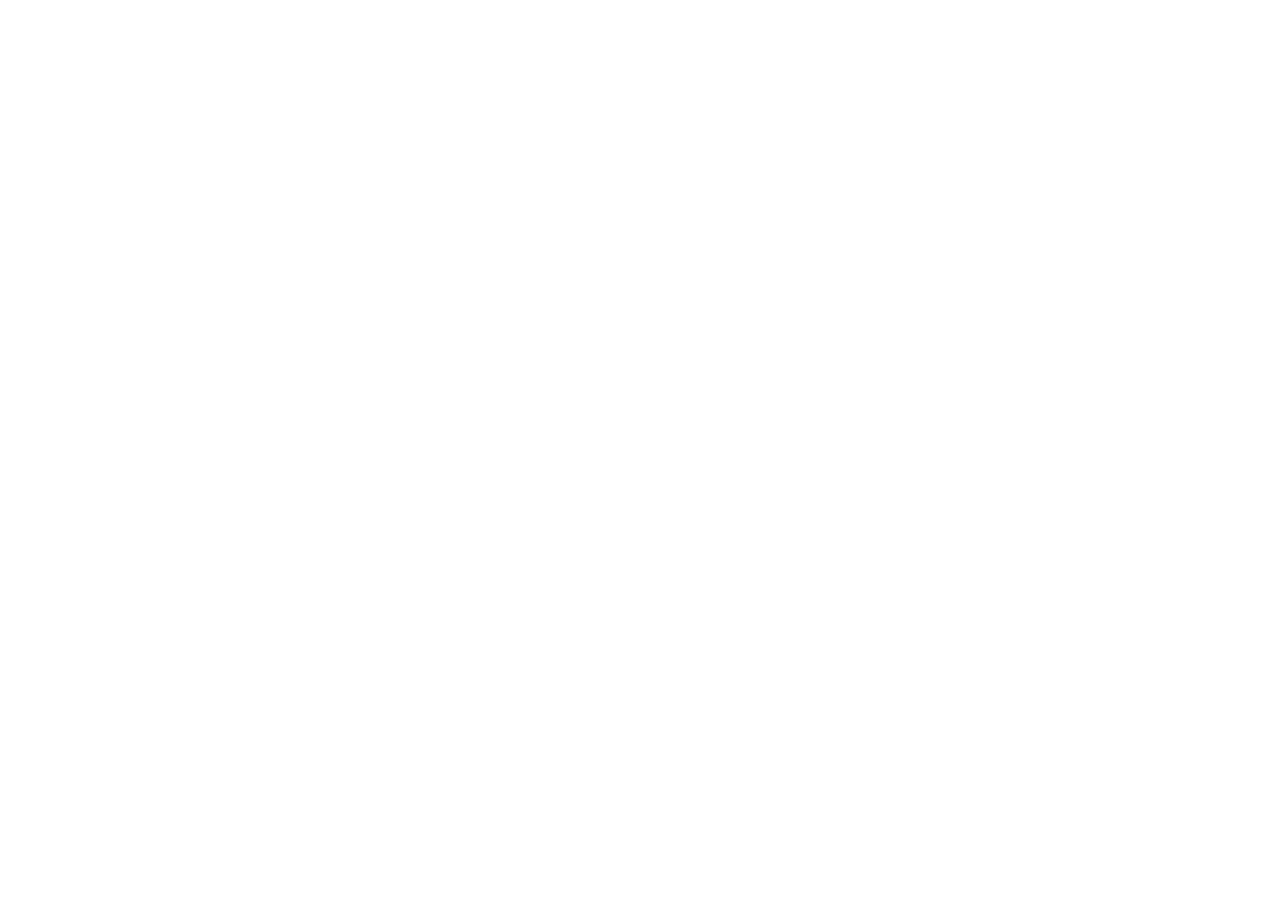
==== index.html @ 65529cba "-Inicio" ====
<html>
    <head>
          <style>
            html, body, #map-canvas{
                margin: 0;
                padding: 0;
                height: 100%;
                width: 100%;
            }
            .map{
                height:500px; 
                width:500px;
            }
    
          </style> 
    </head>
    <body>
        <div class="map">
            <div id="map-canvas"></div>                                        
        </div>            
        <script type="text/javascript" src="https://maps.googleapis.com/maps/api/js?key=AIzaSyBhDzIGE3_VRBh00_fVYzL7nCmm9mIK2Dw&v=3.exp"></script>
        <script src="js/googleMap.js"></script>
        <script src="js/script.js"></script>
    </body>
</html>
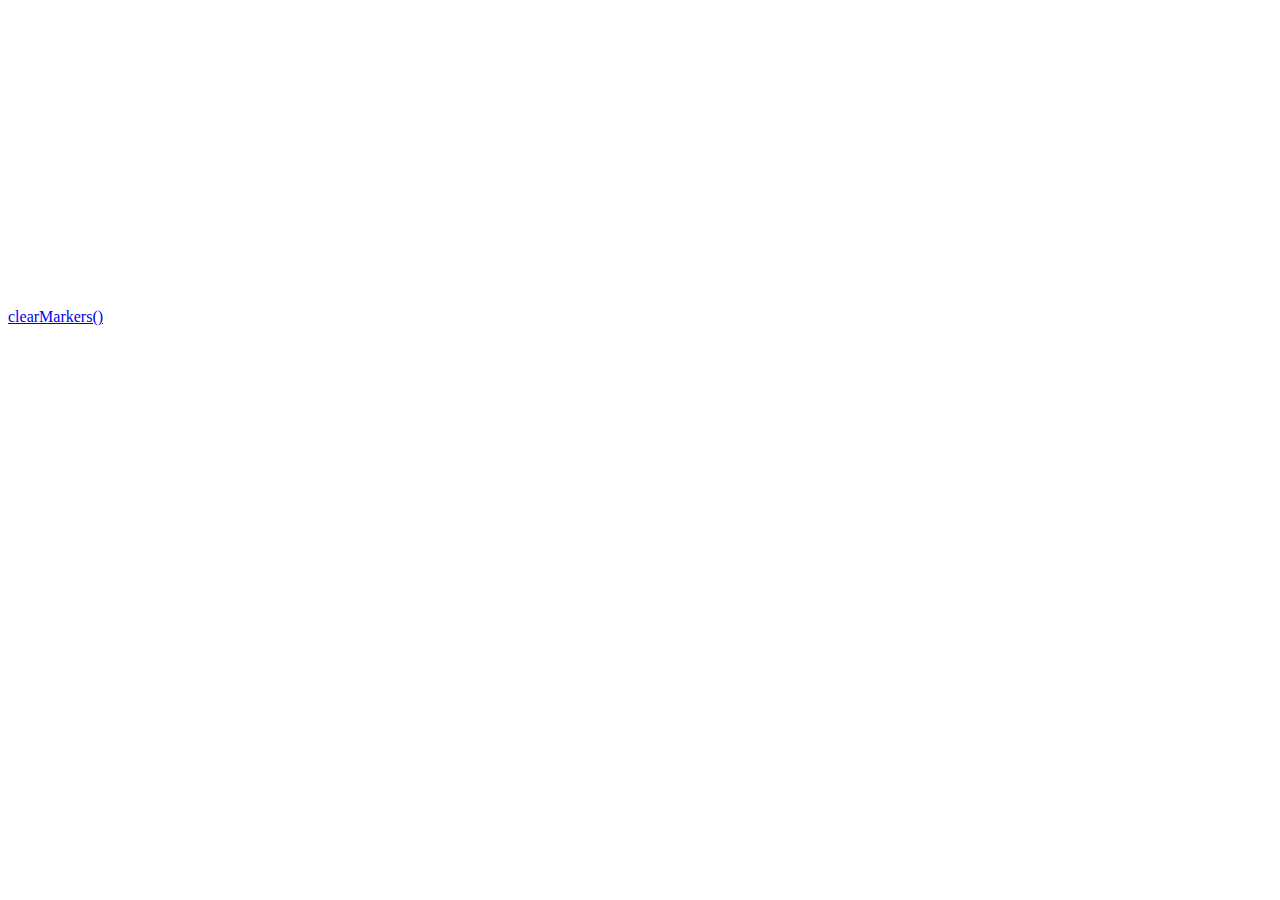
==== commit 8719a8b4: "-clearMarkers()" ====
--- a/index.html
+++ b/index.html
@@ -1,25 +1,58 @@
 <html>
     <head>
-          <style>
-            html, body, #map-canvas{
-                margin: 0;
-                padding: 0;
-                height: 100%;
-                width: 100%;
-            }
-            .map{
-                height:500px; 
-                width:500px;
-            }
-    
-          </style> 
+        <title>googleMapMarkers</title>
+        <link rel="stylesheet" type="text/css" href="styles/style.css">
     </head>
     <body>
         <div class="map">
-            <div id="map-canvas"></div>                                        
-        </div>            
-        <script type="text/javascript" src="https://maps.googleapis.com/maps/api/js?key=AIzaSyBhDzIGE3_VRBh00_fVYzL7nCmm9mIK2Dw&v=3.exp"></script>
-        <script src="js/googleMap.js"></script>
-        <script src="js/script.js"></script>
+            <div id="map-canvas"></div>   
+        </div>
+        <script type="text/javascript" src="https://maps.googleapis.com/maps/api/js?key= AIzaSyCvzWscengQ1ItOtYVWjldACDm7jBH3o7I &v=3.exp"></script>
+        <script src="js/googleMapMarkers.js"></script>
+        <script>
+            google.maps.event.addDomListener(window, 'load', function(){
+                
+                var canvas = new google.maps.Map(document.getElementById('map-canvas'));
+                var map = new googleMapMarkers("AIzaSyCvzWscengQ1ItOtYVWjldACDm7jBH3o7I", canvas);
+                
+                map.setCenter(-31.1903, -63.4508);
+                map.zoom(7);
+                
+                map.bound = true;
+
+                var markers = {
+                    data : [{
+                        "lat" : -31.8729,
+                        "lng" : -65.3513,
+                        "title" : "San Javier"
+                    },
+                {
+                        "lat" : -31.6507,
+                        "lng" : -63.3158,
+                        "title" : "San Javier"
+                    }, 
+                {
+                        "lat" : -32.9022,
+                        "lng" : -64.5608,
+                        "title" : "La Aguada"
+                    }],
+                    callback : function(m){
+                        map.setCenter(m.data.lat, m.data.lng);
+                    }
+                }
+
+                map.addMarkers(markers);
+
+                var btn = document.getElementById("btnClearMarkers");
+                btn.addEventListener("click", function(){
+                    map.clearMarkers();
+                });
+                
+
+            });  
+                  
+                  
+        </script>
+        <a href="#" id="btnClearMarkers">clearMarkers()</a>
     </body>
 </html>--- a/styles/style.css
+++ b/styles/style.css
@@ -0,0 +1,8 @@
+.map{
+    width: 100%;
+    height: 300px;
+}
+#map-canvas{
+    width: 100%;
+    height: 100%;
+}